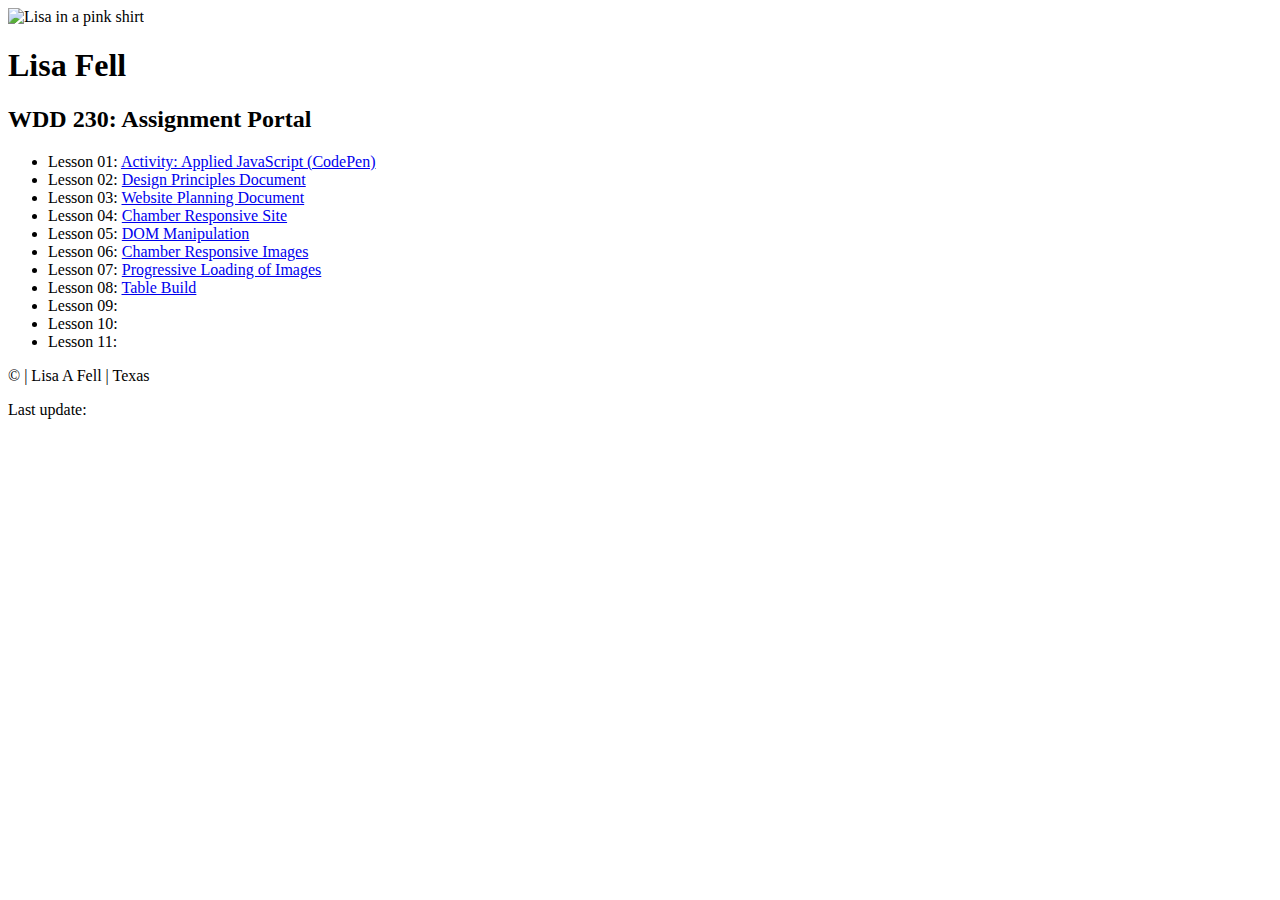
==== index.html @ d864559c "Update index.html" ====
<!DOCTYPE html>
<html lang="en-US">
  <head>
    <meta charset="UTF-8">
    <meta http-equiv="X-UA-Compatible" content="IE=edge">
    <meta name="viewport" content="width=device-width, initial-scale=1.0">
    <title>Lisa Fell - Assignment Portal</title>
    <meta name="description" content="Assignment portal for Lisa Fell in WDD 230: Web Frontend Development at Brigham Young University - Idaho">
    <meta name="author" content="Lisa Fell">
    <link rel="stylesheet" href="styles/normalize.css">
    <link rel="stylesheet" href="styles/small.css">
    <link rel="stylesheet" href="styles/medium.css">
    <link href="https://fonts.googleapis.com/css2?family=Inter+Tight:wght@900&family=Nunito&display=swap" rel="stylesheet">
    <link rel="icon" href="favicon.ico" type="image/x-icon">
    
  </head>
  <body>
    <header>
      <img src="images/lisapink2.jpg" alt="Lisa in a pink shirt">
      <h1>Lisa Fell</h1>
    </header>
      
    
    <main>
      <section>
        <h2>WDD 230: Assignment Portal</h2>
      </section>
      

      <ul>
      <li>Lesson 01:  <a href="https://codepen.io/fellj/pen/xxJRqdq"> Activity: Applied JavaScript (CodePen)</a></li>
      <li>Lesson 02:  <a href="https://fellj.github.io/wdd230/lesson2/design-principles.html">Design Principles Document</a></li>
      <li>Lesson 03:  <a href="https://fellj.github.io/wdd230/lesson3/index.html">Website Planning Document</a></li>
      <li>Lesson 04:  <a href="https://fellj.github.io/wdd230/chamber/index.html">Chamber Responsive Site</a></li>
      <li>Lesson 05:  <a href="https://fellj.github.io/wdd230/W05%20BOM/bom.html">DOM Manipulation</a></li>
      <li>Lesson 06:  <a href="https://fellj.github.io/wdd230/chamber/index.html">Chamber Responsive Images</a></li>
      <li>Lesson 07:  <a href="https://fellj.github.io/wdd230/lesson7/lazyload.html">Progressive Loading of Images</a></li>
      <li>Lesson 08:  <a href="https://fellj.github.io/wdd230/lesson8/tablebuild.html">Table Build</a></li>
      <li>Lesson 09:  <a href=""></a></li>
      <li>Lesson 10:  <a href=""></a></li>
      <li>Lesson 11:  <a href=""></a></li>
    </ul>
    </main>
    <footer>
      <p>&copy;<span id="copyyear"></span> |  Lisa A Fell  | Texas </p>
      <p>Last update:  <span id="lastupdate"></span></p>
    </footer>
    <script src="scripts/app.js"></script>
    
  </body>
</html>
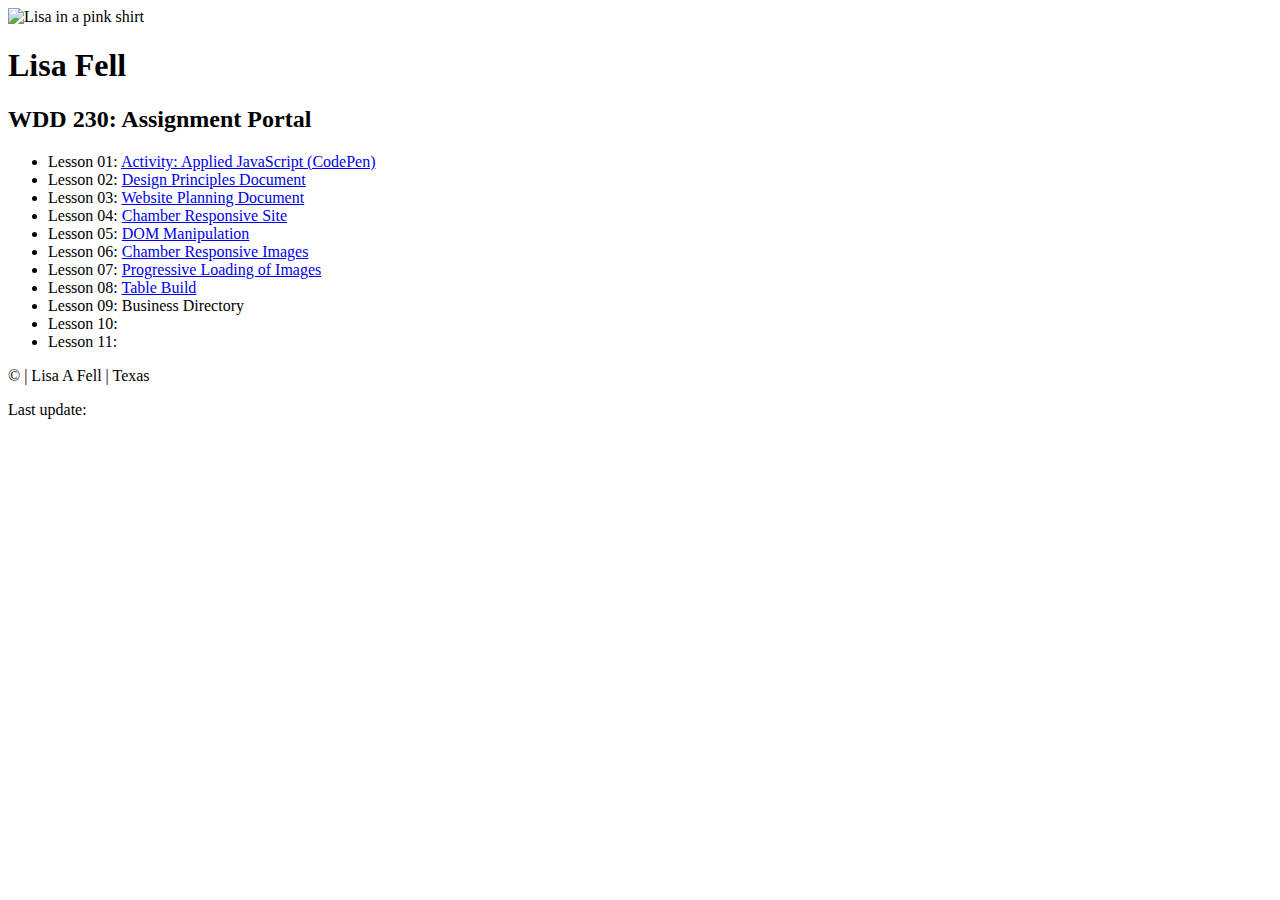
==== commit ba964a4f: "Updated index.html." ====
--- a/index.html
+++ b/index.html
@@ -28,7 +28,7 @@
       
 
       <ul>
-      <li>Lesson 01:  <a href="https://codepen.io/fellj/pen/xxJRqdq"> Activity: Applied JavaScript (CodePen)</a></li>
+      <li>Lesson 01:  <a href="https://codepen.io/fellj/pen/JjaRwZq"> Activity: Applied JavaScript (CodePen)</a></li>
       <li>Lesson 02:  <a href="https://fellj.github.io/wdd230/lesson2/design-principles.html">Design Principles Document</a></li>
       <li>Lesson 03:  <a href="https://fellj.github.io/wdd230/lesson3/index.html">Website Planning Document</a></li>
       <li>Lesson 04:  <a href="https://fellj.github.io/wdd230/chamber/index.html">Chamber Responsive Site</a></li>
@@ -36,7 +36,7 @@
       <li>Lesson 06:  <a href="https://fellj.github.io/wdd230/chamber/index.html">Chamber Responsive Images</a></li>
       <li>Lesson 07:  <a href="https://fellj.github.io/wdd230/lesson7/lazyload.html">Progressive Loading of Images</a></li>
       <li>Lesson 08:  <a href="https://fellj.github.io/wdd230/lesson8/tablebuild.html">Table Build</a></li>
-      <li>Lesson 09:  <a href=""></a></li>
+      <li>Lesson 09:  <a href="https://fellj.github.io/wdd230/lesson09/directory.html"></a>Business Directory</li>
       <li>Lesson 10:  <a href=""></a></li>
       <li>Lesson 11:  <a href=""></a></li>
     </ul>
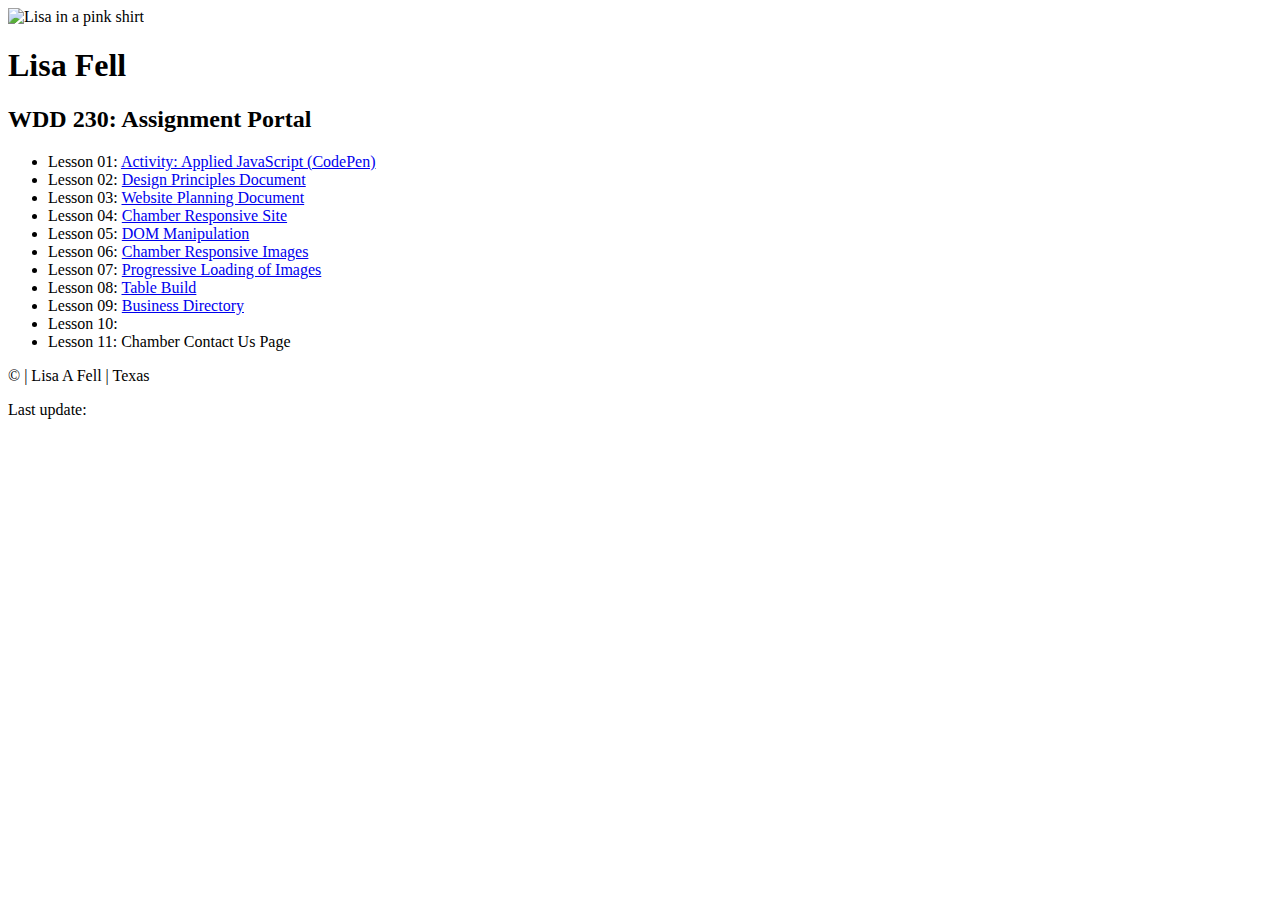
==== commit 62db41d8: "Fixed href tag." ====
--- a/index.html
+++ b/index.html
@@ -36,9 +36,9 @@
       <li>Lesson 06:  <a href="https://fellj.github.io/wdd230/chamber/index.html">Chamber Responsive Images</a></li>
       <li>Lesson 07:  <a href="https://fellj.github.io/wdd230/lesson7/lazyload.html">Progressive Loading of Images</a></li>
       <li>Lesson 08:  <a href="https://fellj.github.io/wdd230/lesson8/tablebuild.html">Table Build</a></li>
-      <li>Lesson 09:  <a href="https://fellj.github.io/wdd230/lesson09/directory.html"></a>Business Directory</li>
+      <li>Lesson 09:  <a href="https://fellj.github.io/wdd230/lesson09/directory.html">Business Directory</a></li>
       <li>Lesson 10:  <a href=""></a></li>
-      <li>Lesson 11:  <a href=""></a></li>
+      <li>Lesson 11:  <a href=""></a>Chamber Contact Us Page</li>
     </ul>
     </main>
     <footer>
